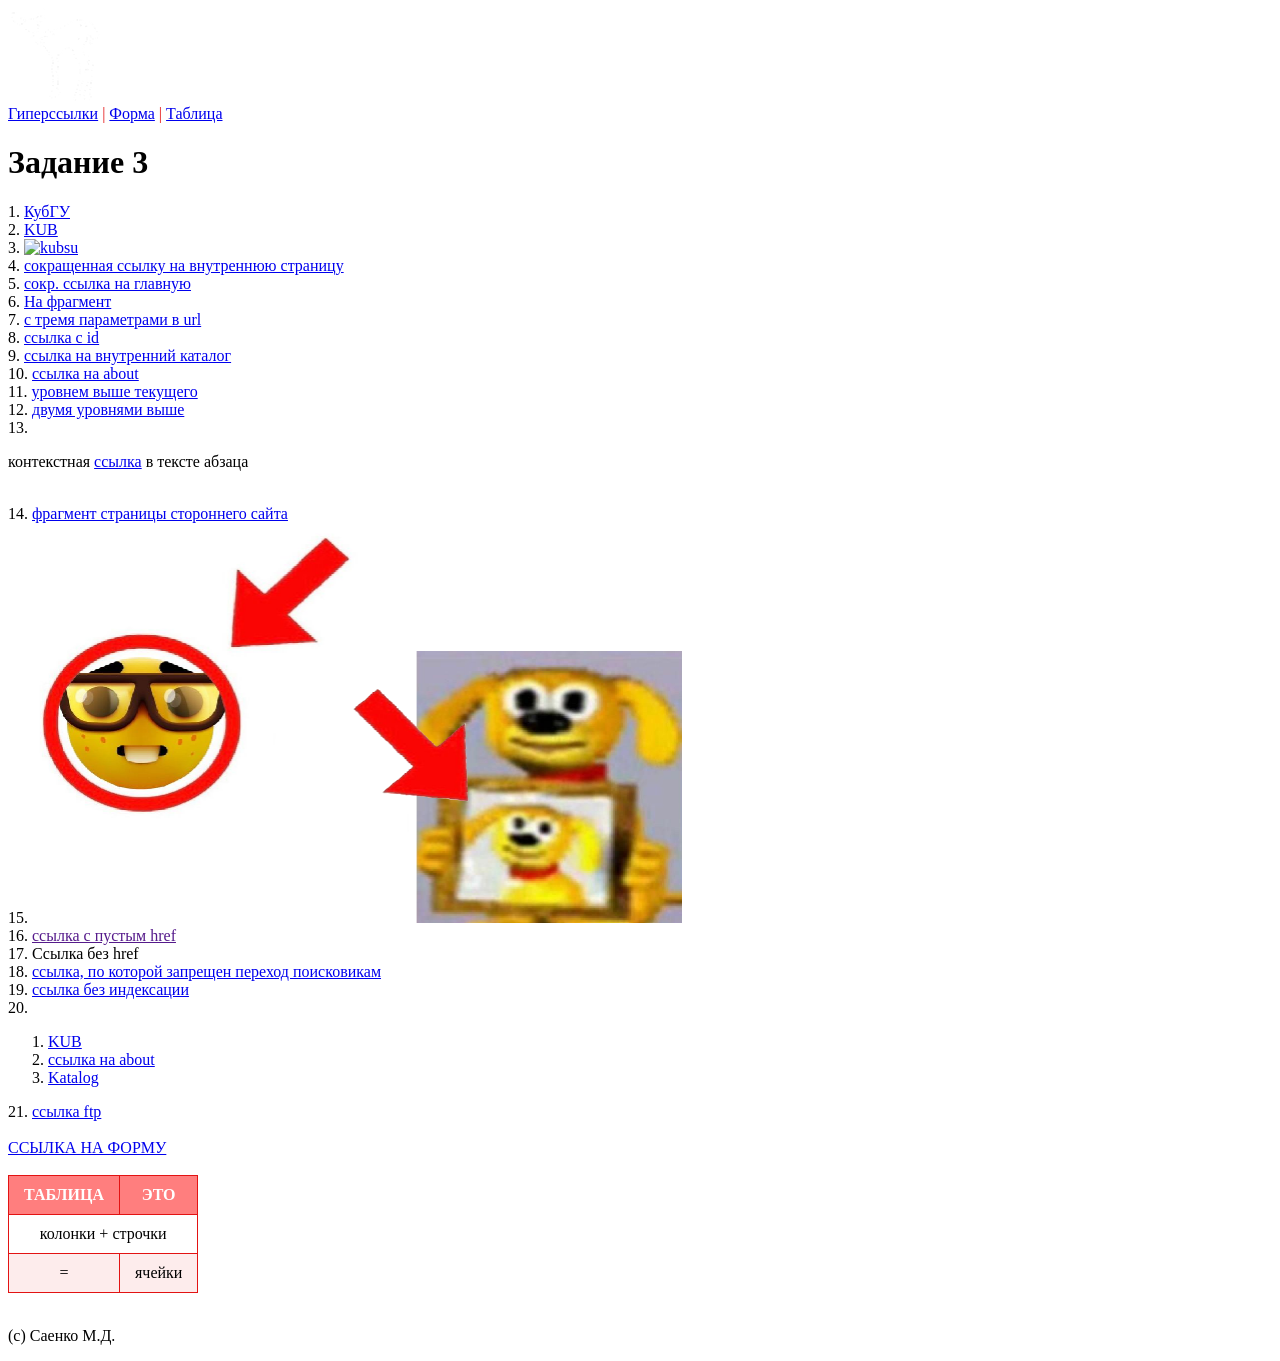
==== index.html @ 5ea6efd9 "Add files via upload" ====
<!DOCTYPE html>
<html lang="ru">
<head>
    <meta charset="UTF-8">
    <meta name="viewport" content="width=device-width, initial-scale=1.0">
    <title>unnamed</title>
    <link rel="stylesheet" href="style.css">
</head>
<body>
    <header id="top">
      <img src="1ogo.png" alt="Логотип сайта 5uchn34tk1d">
      <nav style="color:#e31313;">
          <a href="#links">Гиперссылки</a> |
          <a href="form.html">Форма</a> |
          <a href="#tbl">Таблица</a>
      </nav>
    </header>
    <header>
        <h1 id="fragm">Задание 3</h1>
    </header>

    <main id="links">
        <div id="list">
            1.  <a href="http://www.kubsu.ru/index.php" title="Официальный сайт Кубанского государственного университета">КубГУ</a> <br>
            2.  <a href="https://www.kubsu.ru/index.php" title="alma mater">KUB</a> <br>
            3.  
                <a href="http://www.kubsu.ru"> <img src="pic1.jpg" alt="kubsu" width="300"> </a> <br>
            4.  <a href="http://www.kubsu.ru">сокращенная ссылку на внутреннюю страницу</a> <br>
            5.  <a href="http://www.kubsu.ru">сокр. ссылка на главную </a> <br>
            6.  <a href="#fragm">На фрагмент</a><br>
            7.  <a href="https://www.kubsu.ru/node/181">с тремя параметрами в url</a> <br>
            8.  <a href="https://www.kubsu.ru/ru/university/id=112">ссылка с id</a> <br>
            9.  <a href="kat.html">ссылка на внутренний каталог</a> <br>
            10. <a href="about.html">ссылка на about </a> <br>
            11. <a href="aa/a.html">уровнем выше текущего</a> <br>
            12. <a href="aa/level/aaa.html">двумя уровнями выше</a> <br>
            13. <p>контекстная <a href="https://yandex.ru/video/preview/11843531504909666715">ссылка</a> в тексте абзаца</p> <br>
            14. <a href="https://kubsu.ru#includedContent">фрагмент страницы стороннего сайта</a> <br>
            15. 
                <img src="circle_rectangle.png" alt="Схема" usemap="#mymap" width="650" height="400">
                <map name="mymap">
                    <area shape="rect" coords="435,265,575,380" href="about.html" alt="Прямоугольная область">
                    <area shape="circle" coords="110,200,100" href="http://www.kubsu.ru" alt="Круглая область">
                </map>
                <br>
            16. <a href="">ссылка с пустым href</a> <br>
            17. <a>Ссылка без href</a> <br>
            18. <a rel="nofollow" href="http://www.kubsu.ru"> ссылкa, по которой запрещен переход поисковикам</a> <br>
            19. <!--noindex--><a href="NoindLink.html" rel="nofollow">ссылка без индексации</a><!--/noindex--> <br>
            20. <ol>
                    <li><a href="https://www.kubsu.ru/index.php" title="alma mater">KUB</a></li>
                    <li><a href="about.html" title="aboouutt mee">ссылка на about </a></li>
                    <li><a href="kat.html" title="ссылка на каталог">Katalog</a></li>
                </ol>
            21. <a href="ftp://логин:пароль@form:21/путь_к_файлу/файл.ext"> ссылка ftp </a><br>
                <br>
                <a href="form.html"> ССЫЛКА НА ФОРМУ</a> <br>

        </div> 
<br>

<div id="tbl">
    <table style="border-collapse: collapse; border: 1px solid #e31313; font-size: 16px; text-align: center;">
        <tbody>
            <tr>
                <th style="border: 1px solid #e31313; padding: 10px 15px; background-color: #ff7e7e; color: #ffffff;">ТАБЛИЦА</th>
                <th style="border: 1px solid #e31313; padding: 10px 15px; background-color: #ff7e7e; color: #ffffff;">ЭТО</th>
            </tr>
            <tr>
                <td style="border: 1px solid #e31313; padding: 10px 15px; background-color: #ffffff;" colspan="2">колонки + строчки</td>
            </tr>
            <tr>
                <td style="border: 1px solid #e31313; padding: 10px 15px; background-color: #fdecec;">=</td>
                <td style="border: 1px solid #e31313; padding: 10px 15px; background-color: #fdecec;">ячейки</td>
            </tr>
        </tbody>
    </table>
    <br>
</div>
    </main>

    <footer>
        <div>
            <p> (c) Саенко М.Д.</p>
        </div>
    </footer>
</body>
</html>
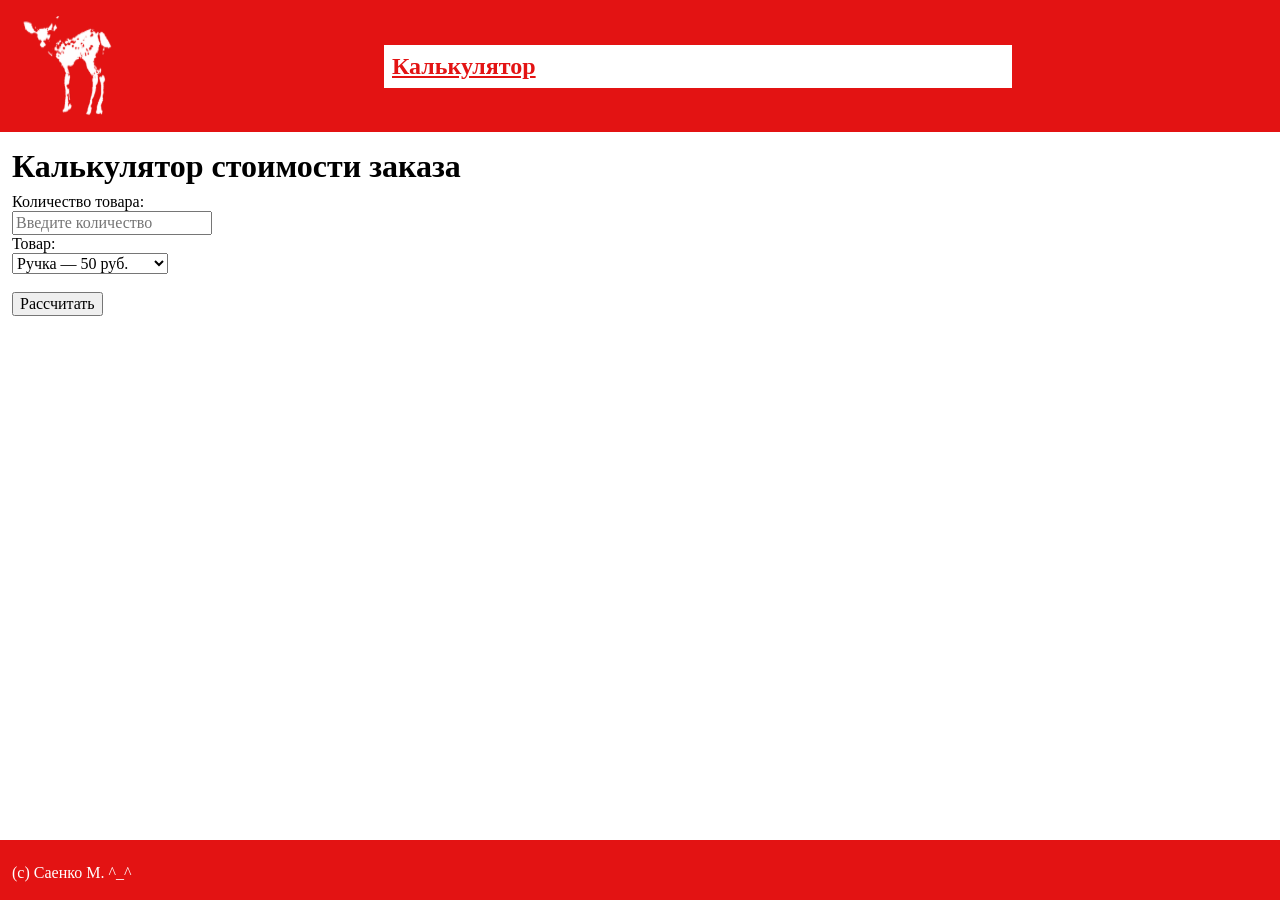
==== commit c361544b: "Update index.html" ====
--- a/index.html
+++ b/index.html
@@ -3,86 +3,40 @@
 <head>
     <meta charset="UTF-8">
     <meta name="viewport" content="width=device-width, initial-scale=1.0">
-    <title>unnamed</title>
+    <title>Калькулятор</title>
     <link rel="stylesheet" href="style.css">
+    <script src="calc.js" defer></script>
 </head>
 <body>
     <header id="top">
-      <img src="1ogo.png" alt="Логотип сайта 5uchn34tk1d">
-      <nav style="color:#e31313;">
-          <a href="#links">Гиперссылки</a> |
-          <a href="form.html">Форма</a> |
-          <a href="#tbl">Таблица</a>
-      </nav>
-    </header>
-    <header>
-        <h1 id="fragm">Задание 3</h1>
+        <img src="1ogo.png" alt="Логотип сайта 5uchn34tk1d">
+        <nav>
+            <a href="#calc">Калькулятор</a>
+        </nav>
     </header>
 
-    <main id="links">
-        <div id="list">
-            1.  <a href="http://www.kubsu.ru/index.php" title="Официальный сайт Кубанского государственного университета">КубГУ</a> <br>
-            2.  <a href="https://www.kubsu.ru/index.php" title="alma mater">KUB</a> <br>
-            3.  
-                <a href="http://www.kubsu.ru"> <img src="pic1.jpg" alt="kubsu" width="300"> </a> <br>
-            4.  <a href="http://www.kubsu.ru">сокращенная ссылку на внутреннюю страницу</a> <br>
-            5.  <a href="http://www.kubsu.ru">сокр. ссылка на главную </a> <br>
-            6.  <a href="#fragm">На фрагмент</a><br>
-            7.  <a href="https://www.kubsu.ru/node/181">с тремя параметрами в url</a> <br>
-            8.  <a href="https://www.kubsu.ru/ru/university/id=112">ссылка с id</a> <br>
-            9.  <a href="kat.html">ссылка на внутренний каталог</a> <br>
-            10. <a href="about.html">ссылка на about </a> <br>
-            11. <a href="aa/a.html">уровнем выше текущего</a> <br>
-            12. <a href="aa/level/aaa.html">двумя уровнями выше</a> <br>
-            13. <p>контекстная <a href="https://yandex.ru/video/preview/11843531504909666715">ссылка</a> в тексте абзаца</p> <br>
-            14. <a href="https://kubsu.ru#includedContent">фрагмент страницы стороннего сайта</a> <br>
-            15. 
-                <img src="circle_rectangle.png" alt="Схема" usemap="#mymap" width="650" height="400">
-                <map name="mymap">
-                    <area shape="rect" coords="435,265,575,380" href="about.html" alt="Прямоугольная область">
-                    <area shape="circle" coords="110,200,100" href="http://www.kubsu.ru" alt="Круглая область">
-                </map>
-                <br>
-            16. <a href="">ссылка с пустым href</a> <br>
-            17. <a>Ссылка без href</a> <br>
-            18. <a rel="nofollow" href="http://www.kubsu.ru"> ссылкa, по которой запрещен переход поисковикам</a> <br>
-            19. <!--noindex--><a href="NoindLink.html" rel="nofollow">ссылка без индексации</a><!--/noindex--> <br>
-            20. <ol>
-                    <li><a href="https://www.kubsu.ru/index.php" title="alma mater">KUB</a></li>
-                    <li><a href="about.html" title="aboouutt mee">ссылка на about </a></li>
-                    <li><a href="kat.html" title="ссылка на каталог">Katalog</a></li>
-                </ol>
-            21. <a href="ftp://логин:пароль@form:21/путь_к_файлу/файл.ext"> ссылка ftp </a><br>
-                <br>
-                <a href="form.html"> ССЫЛКА НА ФОРМУ</a> <br>
-
-        </div> 
-<br>
-
-<div id="tbl">
-    <table style="border-collapse: collapse; border: 1px solid #e31313; font-size: 16px; text-align: center;">
-        <tbody>
-            <tr>
-                <th style="border: 1px solid #e31313; padding: 10px 15px; background-color: #ff7e7e; color: #ffffff;">ТАБЛИЦА</th>
-                <th style="border: 1px solid #e31313; padding: 10px 15px; background-color: #ff7e7e; color: #ffffff;">ЭТО</th>
-            </tr>
-            <tr>
-                <td style="border: 1px solid #e31313; padding: 10px 15px; background-color: #ffffff;" colspan="2">колонки + строчки</td>
-            </tr>
-            <tr>
-                <td style="border: 1px solid #e31313; padding: 10px 15px; background-color: #fdecec;">=</td>
-                <td style="border: 1px solid #e31313; padding: 10px 15px; background-color: #fdecec;">ячейки</td>
-            </tr>
-        </tbody>
-    </table>
-    <br>
-</div>
+    <main id="calc">
+        <h1>Калькулятор стоимости заказа</h1>
+        <label>
+            Количество товара:<br>
+            <input id="quantity" name="field-quantity" type="text" placeholder="Введите количество">
+        </label><br>
+        <label>
+            Товар:<br>
+            <select id="product" name="field-product">
+                <option value="50">Ручка — 50 руб.</option>
+                <option value="120">Тетрадь — 120 руб.</option>
+                <option value="300">Папка — 300 руб.</option>
+            </select>
+        </label><br>
+        <br>
+        <button id="calc-button" type="button">Рассчитать</button>
+        <p id="error"></p>
+        <p id="result"></p>
     </main>
 
     <footer>
-        <div>
-            <p> (c) Саенко М.Д.</p>
-        </div>
+        <p> (c) Саенко М. ^_^</p>
     </footer>
 </body>
-</html>+</html>
--- a/style.css
+++ b/style.css
@@ -0,0 +1,92 @@
+* {
+    box-sizing: border-box;
+}
+
+body {
+    font-family: "Times New Roman", Times, serif;
+    line-height: normal;
+    color: #000000;
+    background-color: #ffffff;
+    margin: 0;
+    min-height: 100vh;
+    display: flex;
+    flex-direction: column;
+}
+
+#top {
+    background-color: #e31313;
+    padding: 8px 12px;
+    text-align: center;
+}
+
+#top img {
+    width: 100px;
+    height: 100px;
+    margin: 8px;
+}
+
+nav {
+    background-color: #ffffff;
+    color: #e31313;
+    font-size: 24px;
+    font-weight: bold;
+    text-align: left;
+    padding: 8px;
+    margin: 24px 0;
+}
+
+main {
+    flex-grow: 1;
+    padding: 0 12px;
+}
+
+h1 {
+    font-size: 2em;
+    font-weight: bold;
+    line-height: normal;
+    margin: 16px 0 8px;
+}
+
+a {
+    color: #e31313;
+}
+
+input,
+select,
+button {
+    font-family: inherit;
+    font-size: 1em;
+}
+
+#error,
+#result {
+    margin: 16px 0 0;
+}
+
+#error {
+    color: #e31313;
+}
+
+footer {
+    background-color: #e31313;
+    height: 60px;
+    padding: 8px 12px;
+}
+
+footer p {
+    color: #ffffff;
+    margin: 16px 0 0;
+}
+
+@media (min-width: 768px) {
+    #top {
+        display: flex;
+        align-items: center;
+        text-align: left;
+    }
+
+    nav {
+        flex: 0 0 50%;
+        margin: 24px auto;
+    }
+}
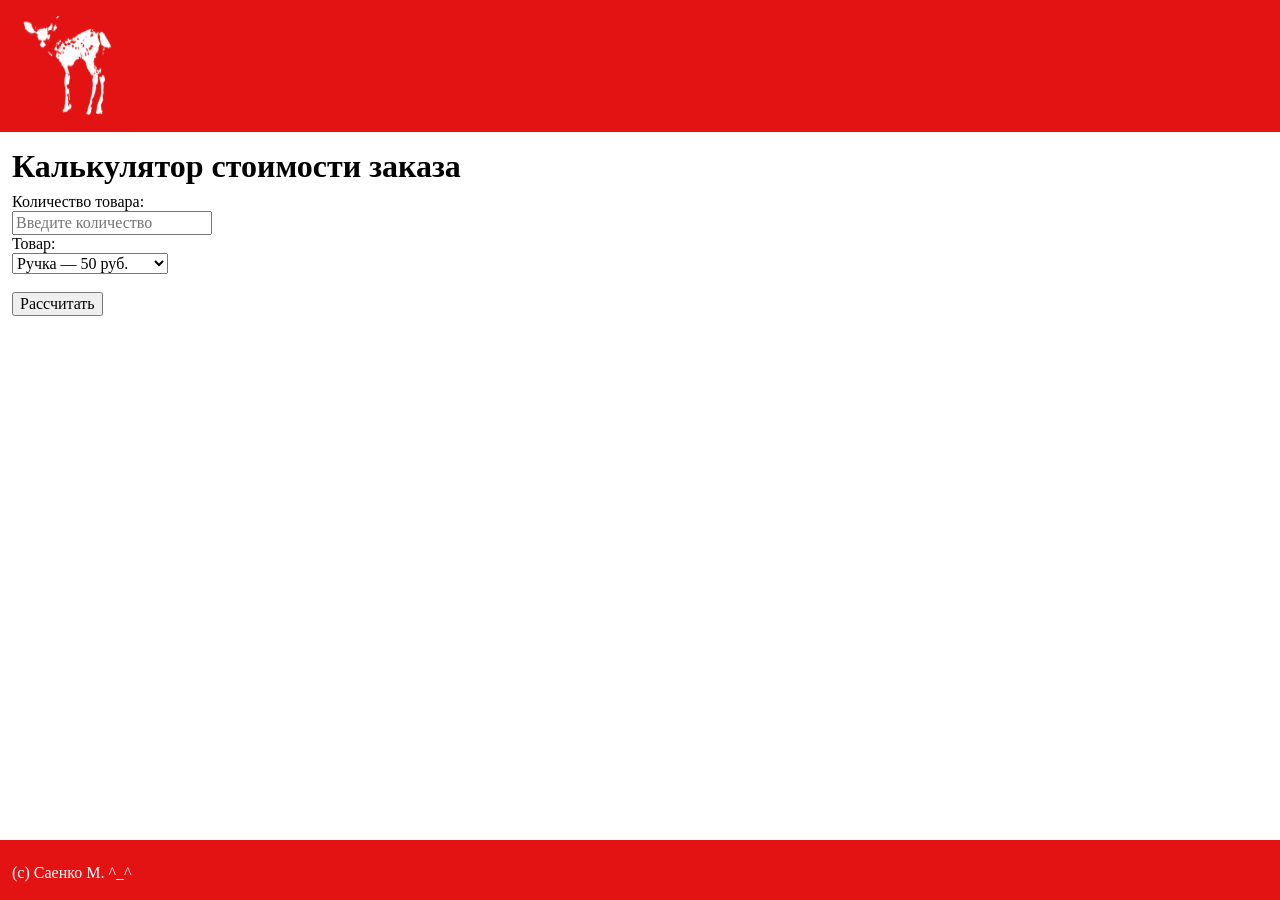
==== commit f12e032e: "Update index.html" ====
--- a/index.html
+++ b/index.html
@@ -10,9 +10,6 @@
 <body>
     <header id="top">
         <img src="1ogo.png" alt="Логотип сайта 5uchn34tk1d">
-        <nav>
-            <a href="#calc">Калькулятор</a>
-        </nav>
     </header>
 
     <main id="calc">
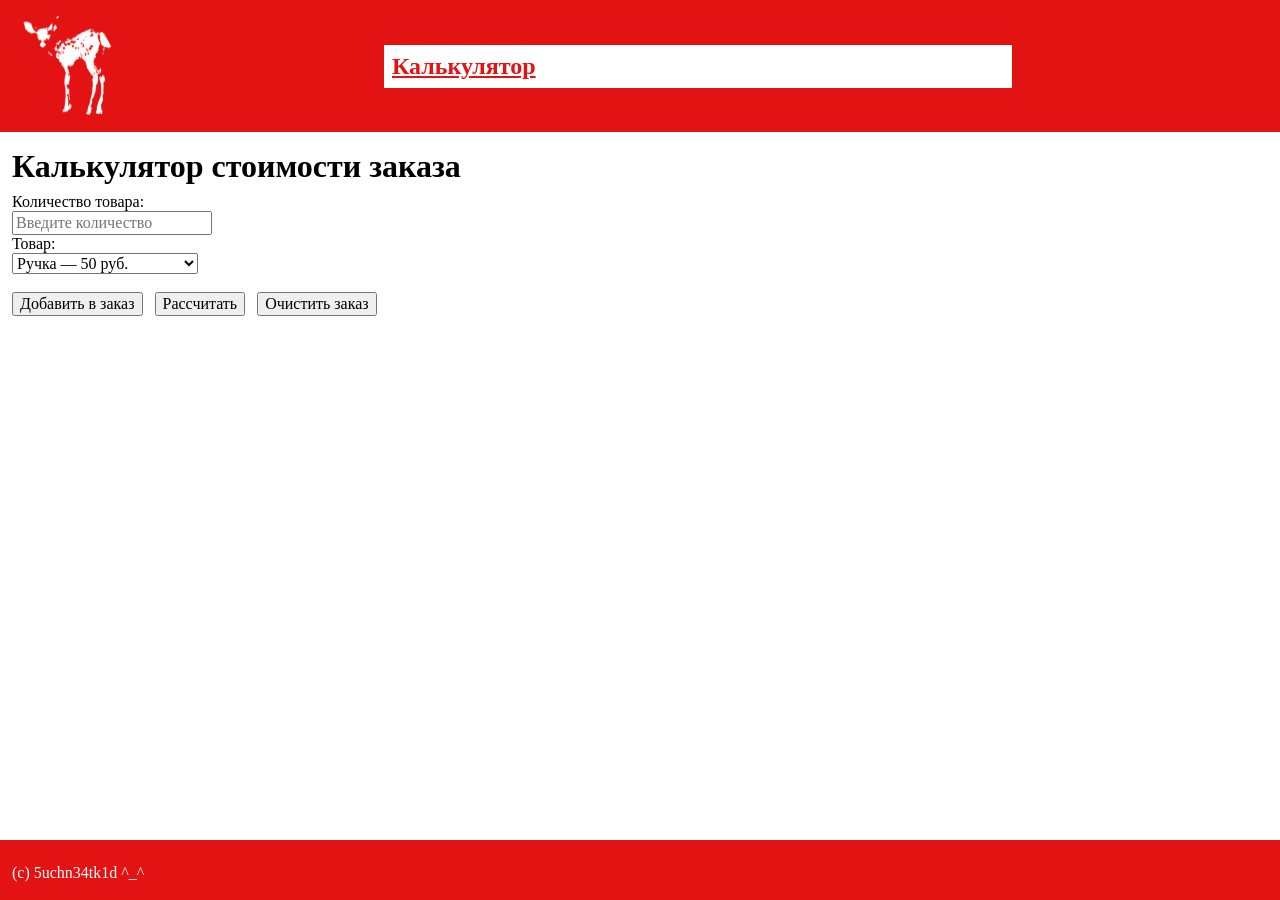
==== commit 083b2b40: "Update index.html" ====
--- a/index.html
+++ b/index.html
@@ -10,6 +10,9 @@
 <body>
     <header id="top">
         <img src="1ogo.png" alt="Логотип сайта 5uchn34tk1d">
+        <nav>
+            <a href="#calc">Калькулятор</a>
+        </nav>
     </header>
 
     <main id="calc">
@@ -24,16 +27,33 @@
                 <option value="50">Ручка — 50 руб.</option>
                 <option value="120">Тетрадь — 120 руб.</option>
                 <option value="300">Папка — 300 руб.</option>
+                <option value="30">Карандаш — 30 руб.</option>
+                <option value="90">Маркер — 90 руб.</option>
+                <option value="450">Ежедневник — 450 руб.</option>
             </select>
         </label><br>
         <br>
+        <button id="add-button" type="button">Добавить в заказ</button>
         <button id="calc-button" type="button">Рассчитать</button>
+        <button id="clear-button" type="button">Очистить заказ</button>
         <p id="error"></p>
+        <div id="order-box" hidden>
+            <table>
+                <thead>
+                    <tr>
+                        <th>Товар</th>
+                        <th>Количество</th>
+                        <th>Стоимость</th>
+                    </tr>
+                </thead>
+                <tbody id="order-body"></tbody>
+            </table>
+        </div>
         <p id="result"></p>
     </main>
 
     <footer>
-        <p> (c) Саенко М. ^_^</p>
+        <p> (c) 5uchn34tk1d ^_^</p>
     </footer>
 </body>
 </html>
--- a/style.css
+++ b/style.css
@@ -58,6 +58,37 @@
     font-size: 1em;
 }
 
+button {
+    margin: 0 8px 8px 0;
+}
+
+#order-box {
+    margin-top: 16px;
+    overflow-x: auto;
+}
+
+table {
+    width: 100%;
+    border: 1px solid #e31313;
+    border-collapse: collapse;
+    text-align: center;
+}
+
+th,
+td {
+    border: 1px solid #e31313;
+    padding: 8px 16px;
+}
+
+th {
+    background-color: #ff7e7e;
+    color: #ffffff;
+}
+
+td {
+    background-color: #ffffff;
+}
+
 #error,
 #result {
     margin: 16px 0 0;
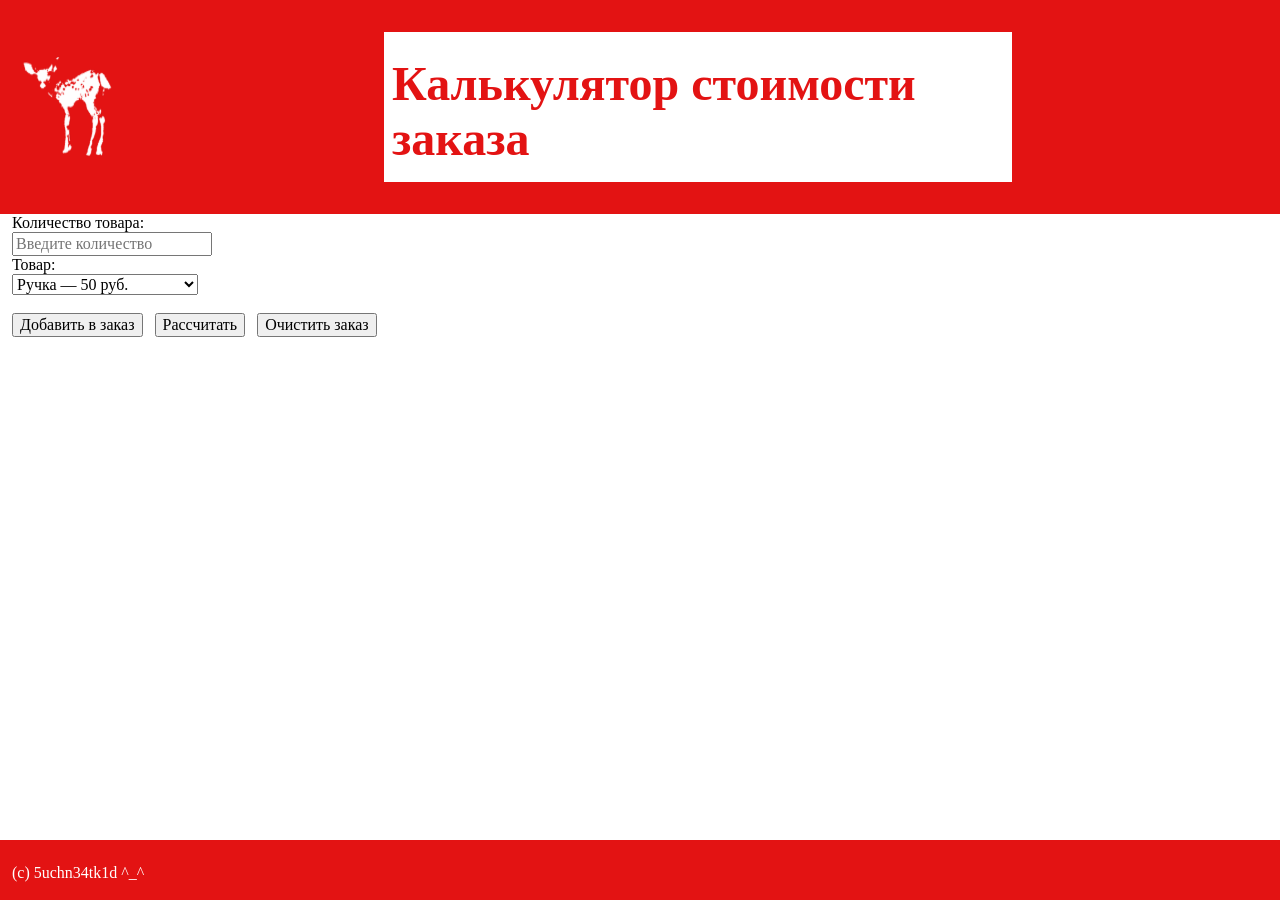
==== commit a7e4e005: "Update index.html" ====
--- a/index.html
+++ b/index.html
@@ -11,12 +11,12 @@
     <header id="top">
         <img src="1ogo.png" alt="Логотип сайта 5uchn34tk1d">
         <nav>
-            <a href="#calc">Калькулятор</a>
+            <h1>Калькулятор стоимости заказа</h1>
         </nav>
     </header>
 
     <main id="calc">
-        <h1>Калькулятор стоимости заказа</h1>
+        
         <label>
             Количество товара:<br>
             <input id="quantity" name="field-quantity" type="text" placeholder="Введите количество">
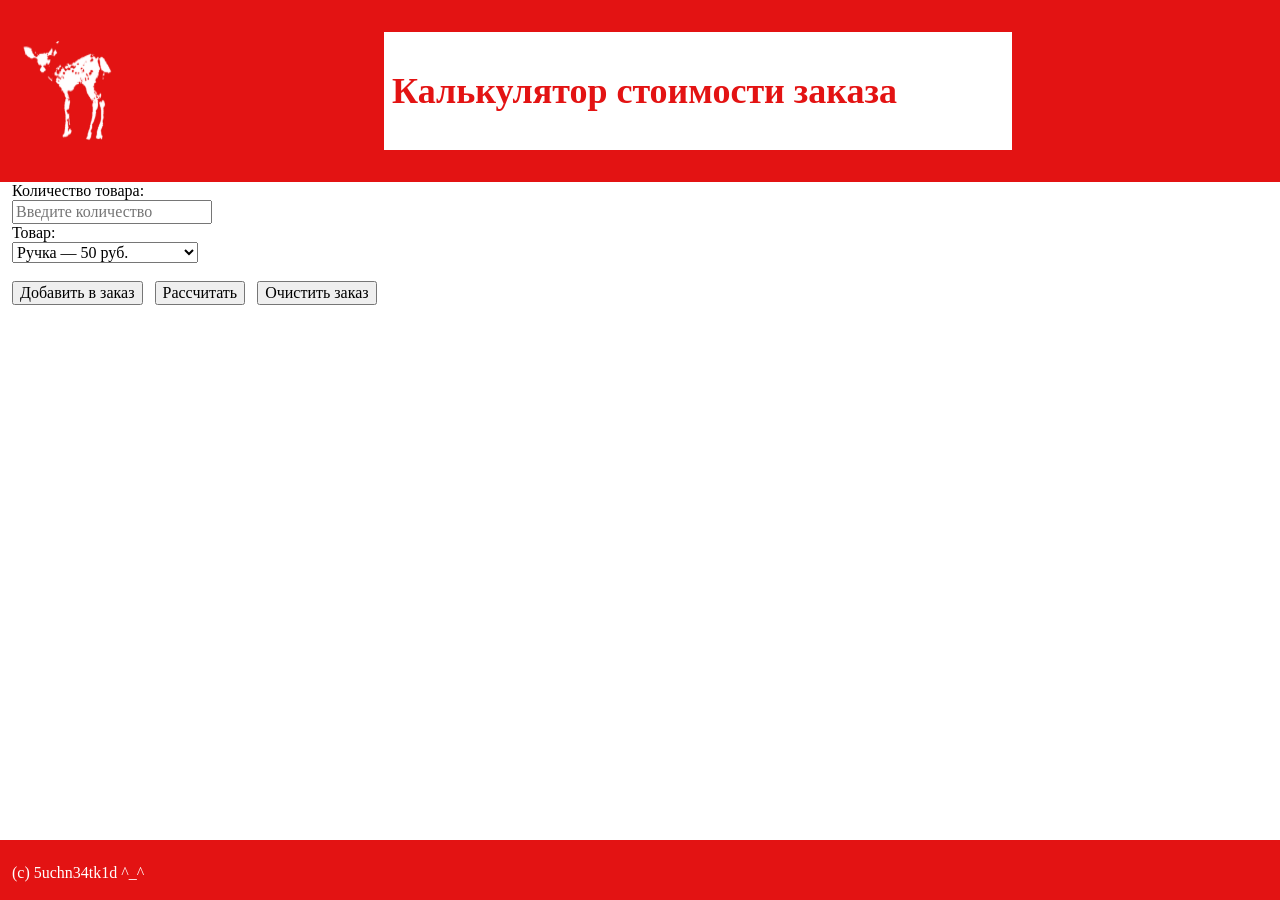
==== commit 6b43ba04: "Update index.html" ====
--- a/index.html
+++ b/index.html
@@ -11,7 +11,7 @@
     <header id="top">
         <img src="1ogo.png" alt="Логотип сайта 5uchn34tk1d">
         <nav>
-            <h1>Калькулятор стоимости заказа</h1>
+            <h2>Калькулятор стоимости заказа</h2>
         </nav>
     </header>
 
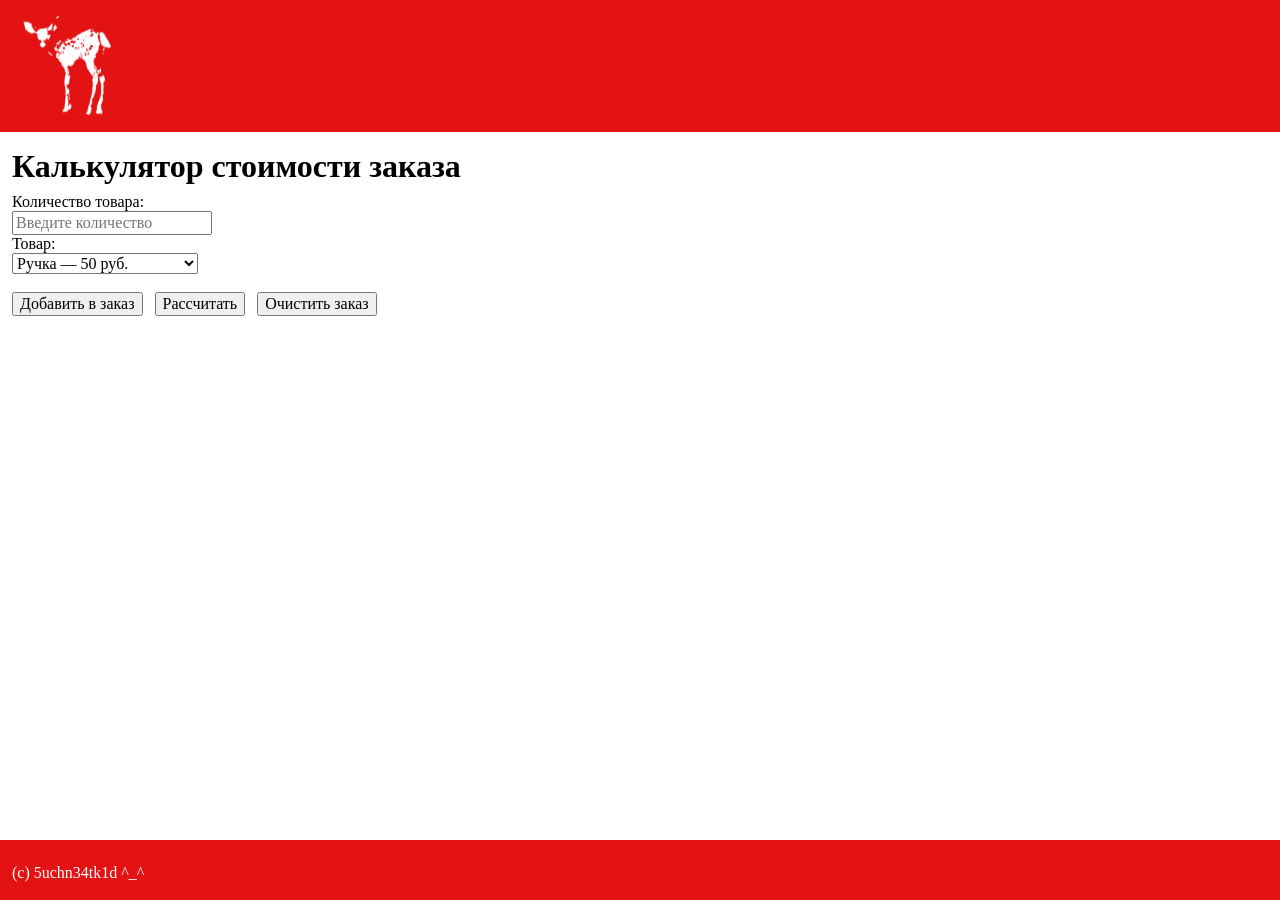
==== commit 3d48c61f: "Update index.html" ====
--- a/index.html
+++ b/index.html
@@ -10,13 +10,11 @@
 <body>
     <header id="top">
         <img src="1ogo.png" alt="Логотип сайта 5uchn34tk1d">
-        <nav>
-            <h2>Калькулятор стоимости заказа</h2>
-        </nav>
+
     </header>
 
     <main id="calc">
-        
+        <h1>Калькулятор стоимости заказа</h1>
         <label>
             Количество товара:<br>
             <input id="quantity" name="field-quantity" type="text" placeholder="Введите количество">
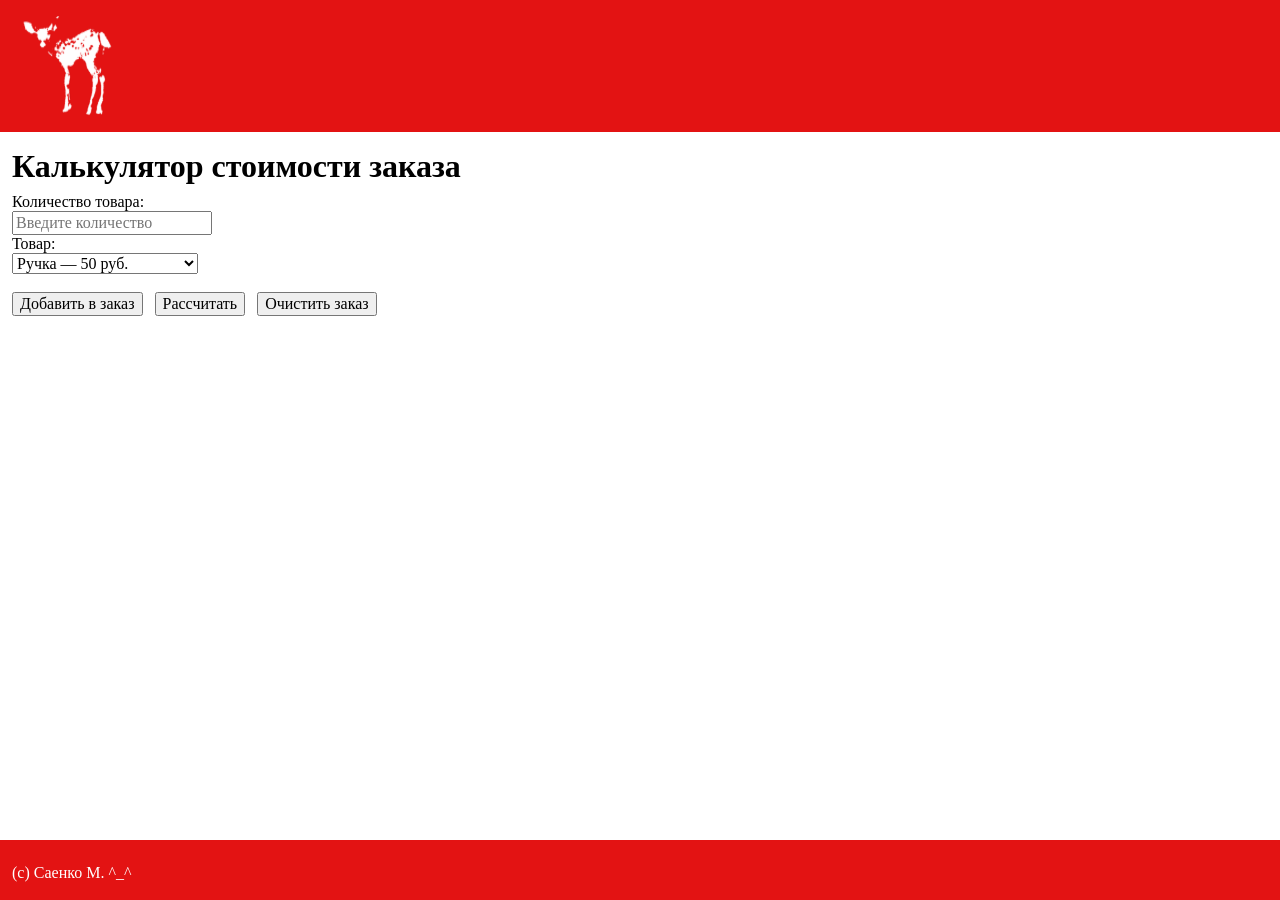
==== commit 75bd3ee3: "Update index.html" ====
--- a/index.html
+++ b/index.html
@@ -51,7 +51,7 @@
     </main>
 
     <footer>
-        <p> (c) 5uchn34tk1d ^_^</p>
+        <p> (c) Саенко М. ^_^</p>
     </footer>
 </body>
 </html>
